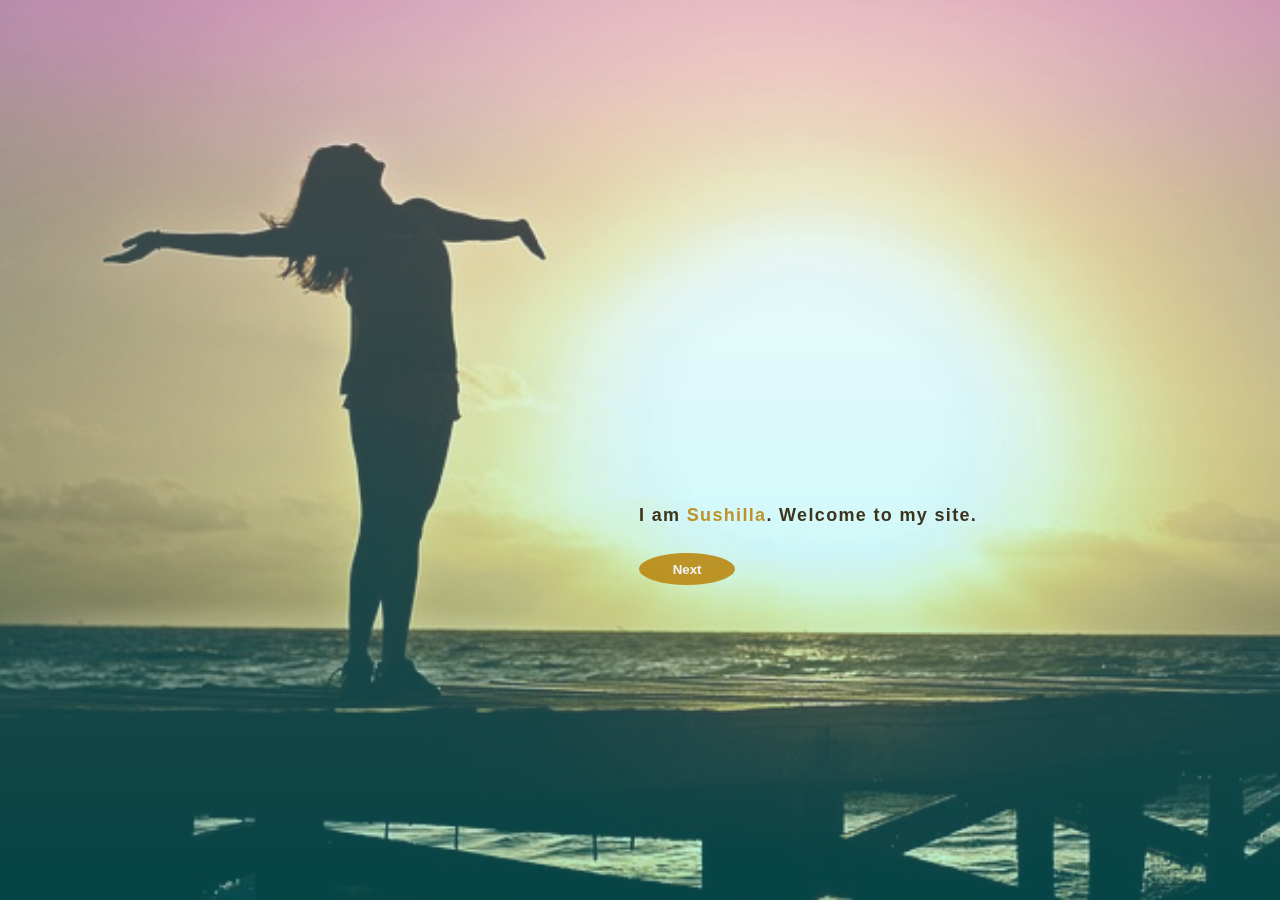
==== index.html @ 29ee5abe "Add files via upload" ====
<!DOCTYPE html>
<html lang="en">
<head>
    <meta charset="UTF-8">
    <meta name="viewport" content="width=device-width, initial-scale=1.0">
    <link rel="icon" type="image" href="home.png">
    <title>Welcome to my site</title>
    <link rel="stylesheet" href="style.css">
</head>
<body id="welcome">
   
    <div class="main">

        <img class="myself" src="images/cloudy.jpg" alt="myself">
        <section class="introduction">
        <h2>Junior </h2>
            <h1 id="animated-text">Front End Web Developer</h1>
    
        <p>I am <span class="sushilla">Sushilla</span>. Welcome to my site.</p>
        <button class="next" type="button"><a href="projects.html">Next</a></button>    
        <embed src="images/calming-music.mp3" loop="true" autostart="true" width="2" height="1">
    </section>
       
    </div>
  
</body>
</html>
---- style.css ----
*{
    margin: 0;
    padding: 0;
    box-sizing: border-box;
}
body,h1,h3 {font-family: "Raleway", sans-serif}

body{
    width: 100%;
    height: 100vh;
    background: linear-gradient(to bottom, #f0f2f3, #11e4e8
    );
    scroll-behavior: smooth;
}
h1{
    display: flex;
    align-items: center;
    color: rgba(187, 138, 22, 0.913);
    height: 100px;
    font-family: "Raleway", sans-serif;
    font-size: 3rem;
    position: relative;
}
h2{
    color: rgba(187, 138, 22, 0.913);
    letter-spacing: 1pt;
    opacity: 0;
    animation: slideInFromTop 5s ease forwards;
}
img{
    width: 100%;
}
.weatherpics{
    display: grid;
    gap: 10px;
    grid-template-columns: repeat(auto-fill, minmax(200px,1fr));
    grid-template-rows: 1fr;
    justify-items: center;
    align-items: center;
  
   
    
}
.weatherpics > img{
    width: 10rem;
    height: 10rem;
    border-radius: 50%;
}
.weatherpics > img:hover{
    perspective: 500px;
    transform: rotateY(345deg);
    transition: all 3s ease-in-out;
}
.weatherpics > img:nth-child(1){
    object-fit: cover; 
    object-position: 100% 0;
   
}

.background > input{
    width: 7rem;
    height: 3rem;
    border:0;  
}
.background > input:nth-child(1){
    background-color: #fb8e66;  
}
.background > input:nth-child(2){
    background-color: #ecde06;
}
.showpics{
    width: 80rem;
    height: auto;
}
/* css for index page */
/* #welcome{

} */
.main{
    width: 100%;
    height: 100vh;
    display: flex;
    align-items: center;
    justify-content: center;
    position: relative;

    &::before{
        content: "";
        inset: 0;
        position: absolute;
        background-image: url(images/sunset.jpg);
        background-position:left;
        background-size:cover;
        opacity: .70;
    }
}
.sushilla{
    color:rgba(187, 138, 22, 0.913);
}
button.next{
    margin-top: 3rem;
    width: 6rem;
    height: 2rem;
    border: none;
    border-radius:50%;
    background-color:rgba(187, 138, 22, 0.913);
    font-size: 10pt;
    font-weight: 600;
    position: absolute;
   
    animation: slideInFromTop 4s ease-in forwards;
   
}
.next a{
    text-decoration: none;
    color: #f0f2f3;
}
 .introduction{
    padding: 0px 30px; 
    
}
.introduction > p{
    color: rgba(45, 33, 5, 0.913);
    font-size: large;
    font-weight: 600;
    position: absolute;
    letter-spacing: 1pt;
    animation: slideInFromTop 5s ease forwards;
}
.myself{
    margin: 0px 100px;
    width: 30%;
    height: auto;
   flex-direction: column;
   border-radius: 30% 0%;
   opacity: 0;

}
.images {
    display: flex;
    flex-wrap: wrap;
    justify-content: center;
}
.image-item img {
    width: 200px;
    height: auto;
    border-radius: 5px;
}

  #animated-text {
    opacity: 0;
    animation: slideInFromTop 5s ease forwards;
  }
  
  @keyframes slideInFromTop {
    0% {
      opacity: 0;
      transform: translateY(-100%);
    }
    100% {
      opacity: 1;
      transform: translateY(0);
    }
  }
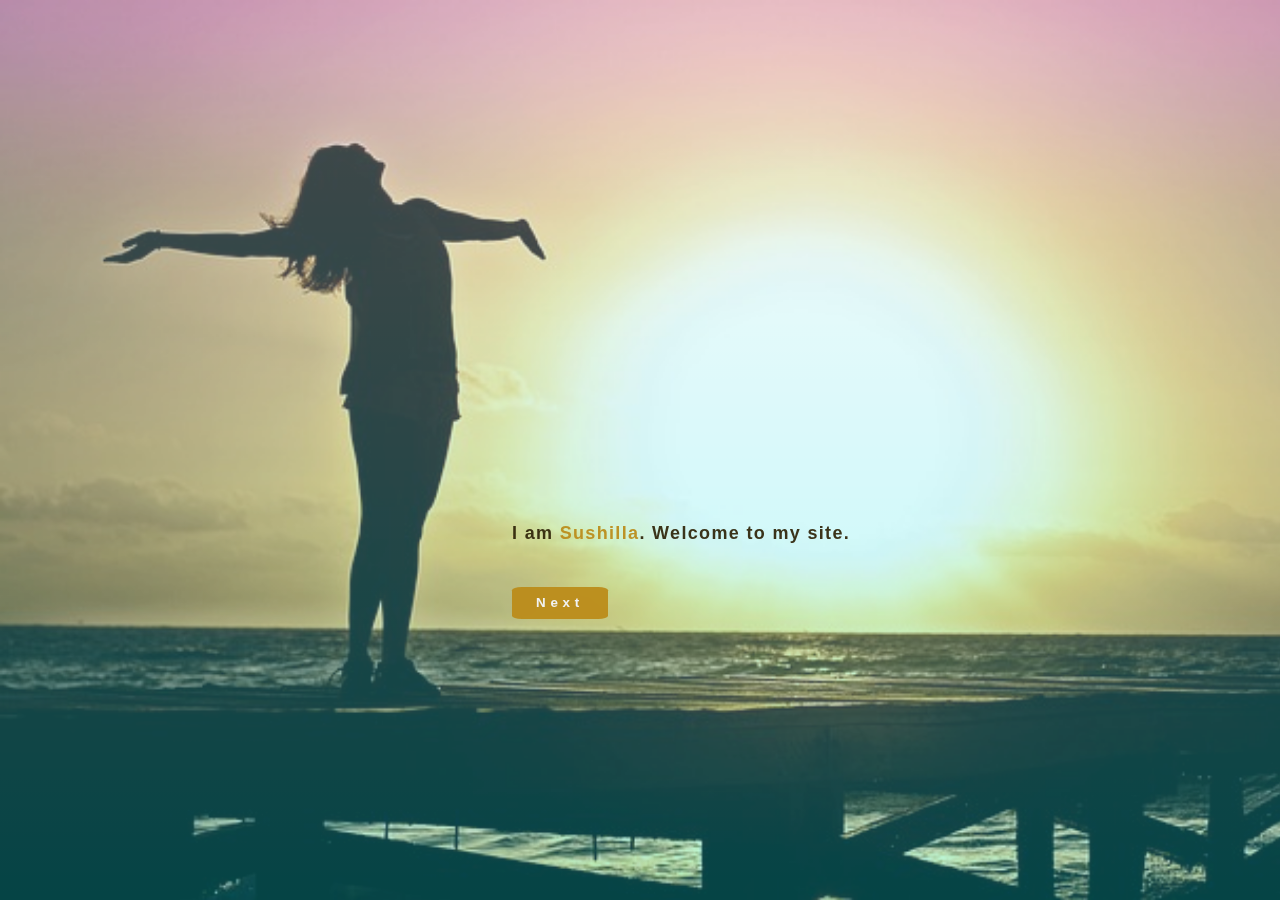
==== commit f320255f: "Add files via upload" ====
--- a/index.html
+++ b/index.html
@@ -11,10 +11,10 @@
    
     <div class="main">
 
-        <img class="myself" src="images/cloudy.jpg" alt="myself">
+        <img class="myself" src="#" alt="myself">
         <section class="introduction">
         <h2>Junior </h2>
-            <h1 id="animated-text">Front End Web Developer</h1>
+        <h1 id="animated-text">Front End Web Developer</h1>
     
         <p>I am <span class="sushilla">Sushilla</span>. Welcome to my site.</p>
         <button class="next" type="button"><a href="projects.html">Next</a></button>    
--- a/style.css
+++ b/style.css
@@ -16,7 +16,7 @@
     display: flex;
     align-items: center;
     color: rgba(187, 138, 22, 0.913);
-    height: 100px;
+    height: 15vh;
     font-family: "Raleway", sans-serif;
     font-size: 3rem;
     position: relative;
@@ -72,10 +72,7 @@
     width: 80rem;
     height: auto;
 }
-/* css for index page */
-/* #welcome{
 
-} */
 .main{
     width: 100%;
     height: 100vh;
@@ -98,14 +95,15 @@
     color:rgba(187, 138, 22, 0.913);
 }
 button.next{
-    margin-top: 3rem;
+    margin-top: 4rem;
     width: 6rem;
     height: 2rem;
     border: none;
-    border-radius:50%;
+    border-radius:10%;
     background-color:rgba(187, 138, 22, 0.913);
     font-size: 10pt;
     font-weight: 600;
+    letter-spacing: .3rem;
     position: absolute;
    
     animation: slideInFromTop 4s ease-in forwards;
@@ -116,7 +114,8 @@
     color: #f0f2f3;
 }
  .introduction{
-    padding: 0px 30px; 
+    width: 80%;
+    margin-left: 40%;
     
 }
 .introduction > p{
@@ -128,6 +127,7 @@
     animation: slideInFromTop 5s ease forwards;
 }
 .myself{
+    display: none;
     margin: 0px 100px;
     width: 30%;
     height: auto;
@@ -148,6 +148,7 @@
 }
 
   #animated-text {
+
     opacity: 0;
     animation: slideInFromTop 5s ease forwards;
   }
@@ -161,4 +162,18 @@
       opacity: 1;
       transform: translateY(0);
     }
+  }
+  @media only screen and (max-width: 600px) {
+    .introduction{
+
+    }
+    h1{
+        font-size: 2rem;
+        margin:1rem 0rem;
+    }
+    .main{
+        &::before{
+            background-position:center;
+        }
+    }
   }